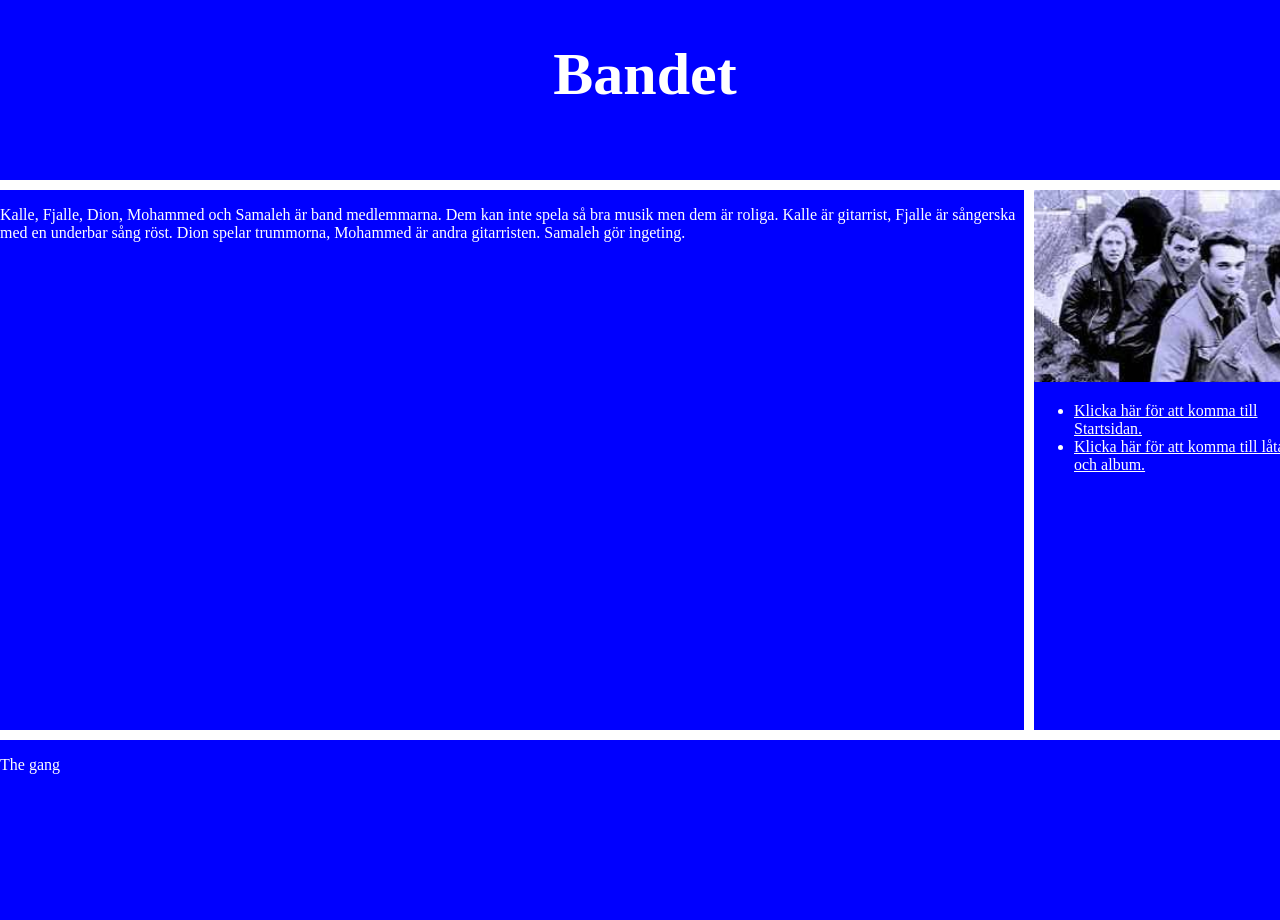
==== Startsida/band.html @ 6f5e0a65 "Stars of Heaven uppgift Inlämnings uppgift" ====
<!DOCTYPE html>
<html>
    
    <head>
        <meta charset="UTF-8">
        <title>Band medlemmarna</title>
        <link rel="stylesheet" href="Style.css">
    </head>
     <body>
        <div class="container">
            <div class="header">
                <h1>Bandet</h1>
            </div>

            <div class="side">
                <img src="images.jpg" alt="Stars of Heaven group picture of the band" class="förstabild">
                <nav>
                    <ul>
                        <li> <a href="index.html">
                            Klicka här för att komma till Startsidan.
                        </a> </li>
                        
                        <li> <a href="låtar.html">
                            Klicka här för att komma till låtar och album.
                        </a> </li>
                    </ul>
                </nav>
            </div>

            <div class="main">
                <p>
                    Kalle, Fjalle, Dion, Mohammed och Samaleh är band medlemmarna. Dem kan inte spela så bra musik men dem är roliga.
                    Kalle är gitarrist, Fjalle är sångerska med en underbar sång röst. Dion spelar trummorna, Mohammed är andra gitarristen.
                    Samaleh gör ingeting. 
                </p>
            </div>

            <div class="footer">
                <p>The gang</p>
            </div>

        </div>
    </body>

</html>
---- Startsida/Style.css ----
html, body { height: 100%; margin: 0%; padding: 0%;}

body {background-color: white;}

.container {
    display: grid;
    grid-template-columns: 80% 20%;
    grid-template-rows: 20% 60% 20%;
    height: 100%;
    width: 100%;
    gap: 10px;
    grid-template-areas: 
    "header header"
    "main side"
    "footer footer";
}

.header {
    grid-area: header;
    background-color: blue;
    color: white;
    text-align: center;
    font-size: 30px;
    font-family: 'Times New Roman', Times, serif;
}

.main {
    grid-area: main;
    background-color: blue;
    color: white;
    font-family: 'Times New Roman', Times, serif;
}

.side {
    grid-area: side;
    background-color: blue;
    color: white;   
    font-family: 'Times New Roman', Times, serif;
}

.footer {
    grid-area: footer;
    background-color: blue;
    color: white;
    font-family: 'Times New Roman', Times, serif;
}

.förstabild{
    width: 340px;
    height: auto;
}

.låtbilder{
    height: 50px;
    width: 50px;
}

a {
    color: white;
}

a:hover {
    color: orange;
}

tr {
    font-size: 50px;
}
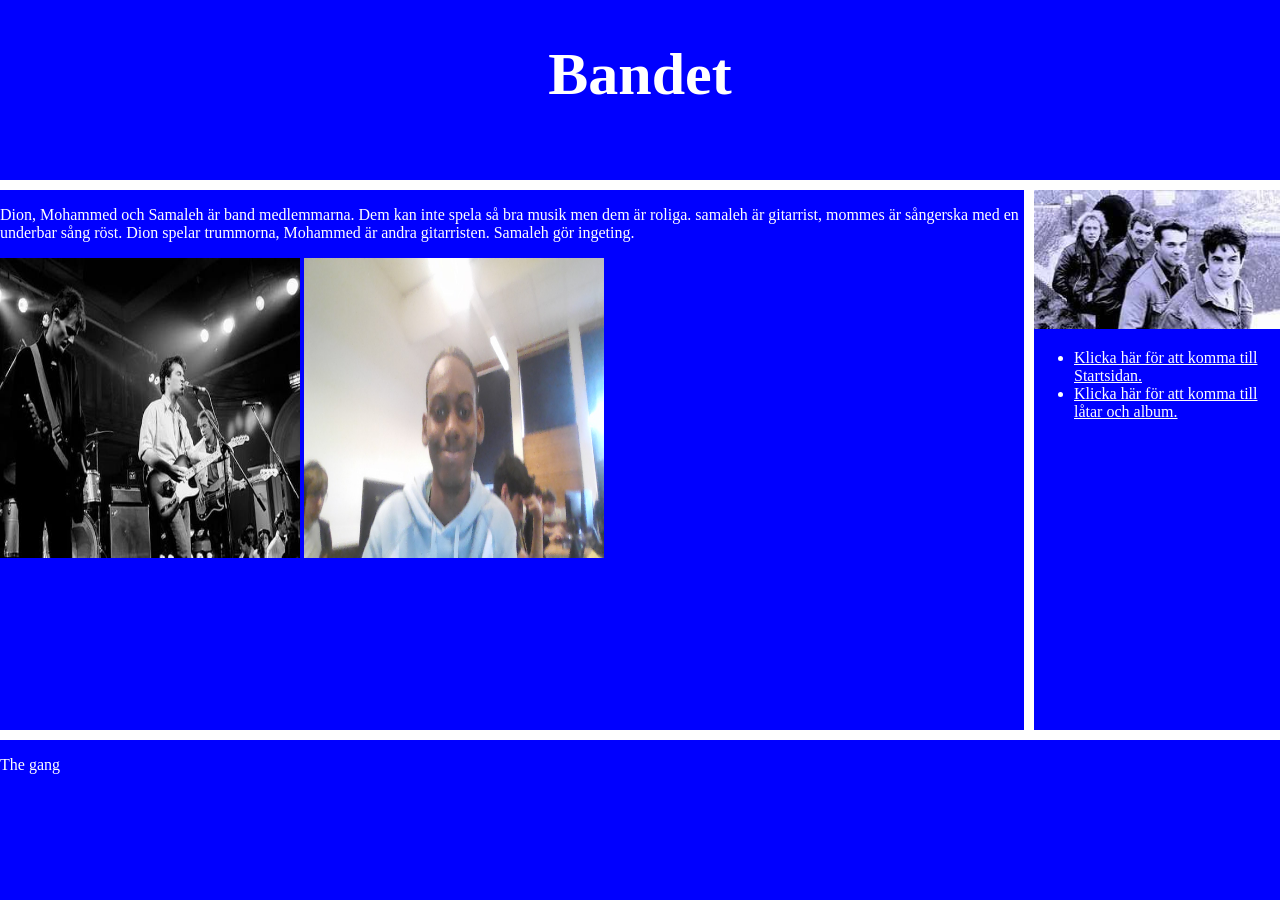
==== commit 6b87463c: "Onsdags lektion" ====
--- a/Startsida/band.html
+++ b/Startsida/band.html
@@ -21,7 +21,8 @@
                         </a> </li>
                         
                         <li> <a href="låtar.html">
-                            Klicka här för att komma till låtar och album.
+                            Klicka här för att komma till
+                            låtar och album.
                         </a> </li>
                     </ul>
                 </nav>
@@ -29,10 +30,12 @@
 
             <div class="main">
                 <p>
-                    Kalle, Fjalle, Dion, Mohammed och Samaleh är band medlemmarna. Dem kan inte spela så bra musik men dem är roliga.
-                    Kalle är gitarrist, Fjalle är sångerska med en underbar sång röst. Dion spelar trummorna, Mohammed är andra gitarristen.
+                    Dion, Mohammed och Samaleh är band medlemmarna. Dem kan inte spela så bra musik men dem är roliga.
+                    samaleh är gitarrist, mommes är sångerska med en underbar sång röst. Dion spelar trummorna, Mohammed är andra gitarristen.
                     Samaleh gör ingeting. 
                 </p>
+                <img src="images (5).jpg" alt="Bild på bandet som uppträder" class="bandbild">
+                <img src="WIN_20261014_12_44_03_Pro.jpg" alt="Bild på bandet som uppträder" class="bandbild">
             </div>
 
             <div class="footer">
--- a/Startsida/Style.css
+++ b/Startsida/Style.css
@@ -1,14 +1,14 @@
-html, body { height: 100%; margin: 0%; padding: 0%;}
+html, body { overflow: hidden; height: 100%; margin: 0%; padding: 0%;}
 
 body {background-color: white;}
 
 .container {
     display: grid;
-    grid-template-columns: 80% 20%;
+    grid-template-columns: 80% minmax(0, 20%);
     grid-template-rows: 20% 60% 20%;
     height: 100%;
     width: 100%;
-    gap: 10px;
+    gap: 10px;  
     grid-template-areas: 
     "header header"
     "main side"
@@ -36,6 +36,8 @@
     background-color: blue;
     color: white;   
     font-family: 'Times New Roman', Times, serif;
+    min-width: 0;
+    overflow-wrap: break-word;
 }
 
 .footer {
@@ -46,7 +48,7 @@
 }
 
 .förstabild{
-    width: 340px;
+    max-width: 100%;
     height: auto;
 }
 
@@ -65,4 +67,9 @@
 
 tr {
     font-size: 50px;
-}+}
+
+.bandbild{
+    height: 300px;
+    width: 300px;
+}
